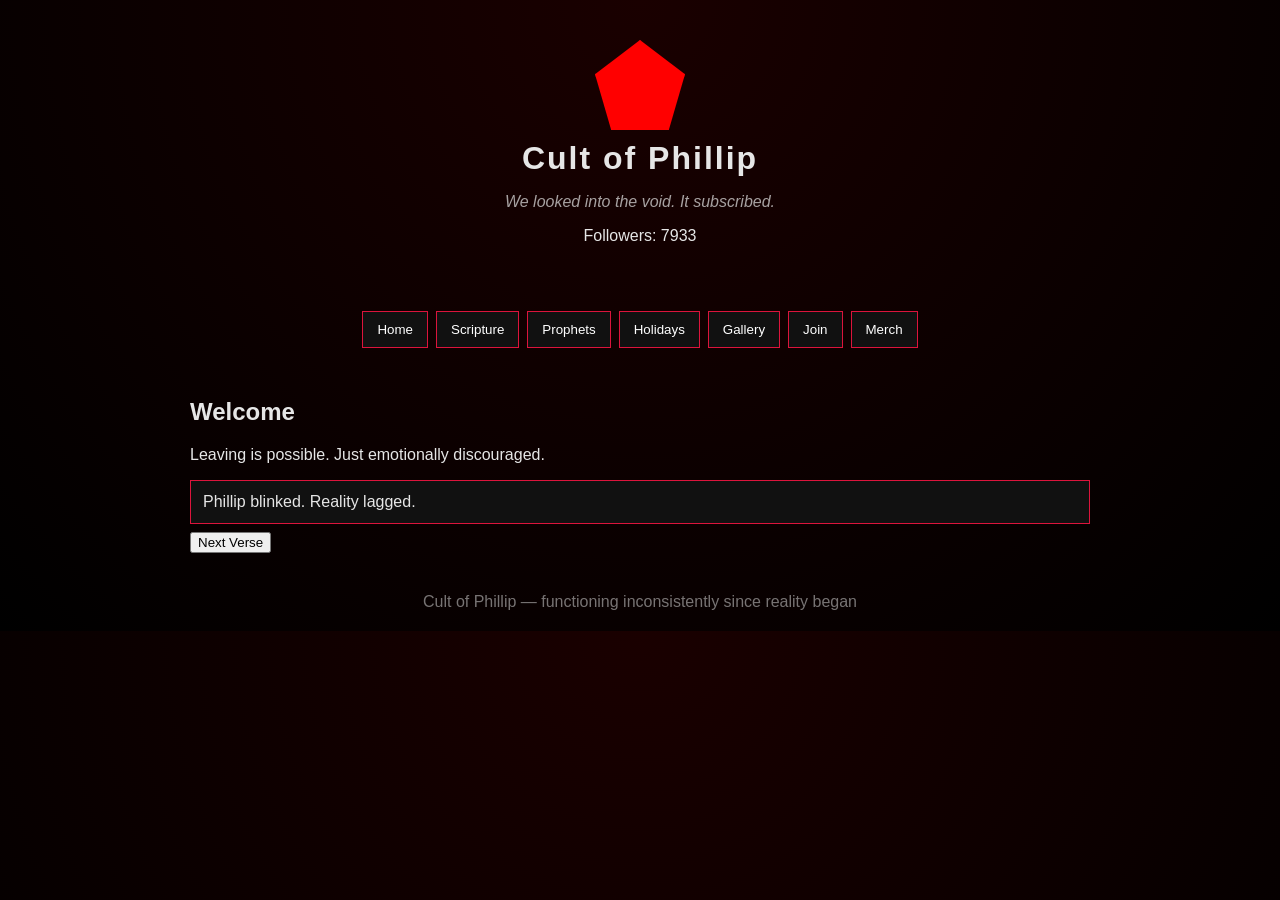
==== index.html @ 90f992d4 "Create index.html" ====
<!DOCTYPE html>

<html lang="en">
<head>
  <meta charset="UTF-8" />
  <meta name="viewport" content="width=device-width, initial-scale=1.0"/>
  <title>Cult of Phillip</title>

  <style>
    body {
      margin: 0;
      font-family: Arial, sans-serif;
      background: radial-gradient(circle at top, #1a0000, #000);
      color: #e6e6e6;
      overflow-x: hidden;
    }

    header {
      text-align: center;
      padding: 40px 20px;
    }

    .logo {
      width: 90px;
      height: 90px;
      margin: 0 auto 10px;
      background: red;
      clip-path: polygon(50% 0%, 100% 38%, 82% 100%, 18% 100%, 0% 38%);
      box-shadow: 0 0 20px red;
    }

    h1 {
      margin: 0;
      letter-spacing: 2px;
    }

    .tagline {
      opacity: 0.7;
      font-style: italic;
    }

    nav {
      display: flex;
      flex-wrap: wrap;
      justify-content: center;
      gap: 8px;
      padding: 10px;
    }

    nav button {
      background: #111;
      border: 1px solid crimson;
      color: white;
      padding: 10px 14px;
      cursor: pointer;
      transition: 0.2s;
    }

    nav button:hover {
      background: crimson;
    }

    main {
      max-width: 900px;
      margin: auto;
      padding: 20px;
    }

    .section {
      display: none;
      animation: fade 0.4s ease-in-out;
    }

    .active {
      display: block;
    }

    @keyframes fade {
      from { opacity: 0; transform: translateY(10px); }
      to { opacity: 1; transform: translateY(0); }
    }

    .card {
      background: #111;
      border: 1px solid crimson;
      padding: 12px;
      margin: 8px 0;
    }

    input {
      width: 100%;
      padding: 10px;
      margin: 6px 0;
      background: #0b0b0b;
      border: 1px solid crimson;
      color: white;
    }

    button.submit {
      background: crimson;
      border: none;
      padding: 10px;
      width: 100%;
      cursor: pointer;
      color: white;
    }

    footer {
      text-align: center;
      opacity: 0.5;
      padding: 20px;
    }

    .hidden {
      display: none;
      margin-top: 10px;
      color: lime;
    }
  </style>

</head>

<body>

<header>
  <div class="logo"></div>
  <h1>Cult of Phillip</h1>
  <p class="tagline">We looked into the void. It subscribed.</p>
  <p id="members">Followers: calculating…</p>
</header>

<nav>
  <button onclick="show('home')">Home</button>
  <button onclick="show('scripture')">Scripture</button>
  <button onclick="show('prophets')">Prophets</button>
  <button onclick="show('holidays')">Holidays</button>
  <button onclick="show('gallery')">Gallery</button>
  <button onclick="show('join')">Join</button>
  <button onclick="show('store')">Merch</button>
</nav>

<main>

<section id="home" class="section active">
  <h2>Welcome</h2>
  <p>Leaving is possible. Just emotionally discouraged.</p>
  <div class="card" id="verseBox">Loading scripture…</div>
  <button onclick="nextVerse()">Next Verse</button>
</section>

<section id="scripture" class="section">
  <h2>Scripture Archive</h2>
  <div class="card">
    Phillip said: “Stop overthinking it. It’s not that deep.”
  </div>
  <div class="card">
    And the followers ignored him immediately.
  </div>
</section>

<section id="prophets" class="section">
  <h2>Prophets</h2>
  <div class="card">Phillip — The First Error in Reality</div>
  <div class="card">Saint Static — Heard but never understood</div>
  <div class="card">The Intern — Missing, presumed promoted</div>
</section>

<section id="holidays" class="section">
  <h2>Holidays</h2>
  <div class="card">The Awakening of Phillip</div>
  <div class="card">Snack Offering Day</div>
  <div class="card">Annual Existential Audit</div>
</section>

<section id="gallery" class="section">
  <h2>Gallery</h2>
  <div class="card">The First Sign (possibly a stain)</div>
  <div class="card">Pentagram CCTV Footage</div>
  <div class="card">Void Screenshot #12</div>
</section>

<section id="join" class="section">
  <h2>Join the Cult</h2>
  <input placeholder="Your name" />
  <input placeholder="Why are you here?" />
  <button class="submit" onclick="join()">Submit Application</button>
  <div id="result" class="hidden">Application received. Regret pending.</div>
</section>

<section id="store" class="section">
  <h2>Merchandise</h2>
  <div class="card">Cursed Hoodie of Mild Awareness</div>
  <div class="card">Pentagram Sticker (legally questionable energy)</div>
  <div class="card">“I Survived Phillip” Mug</div>
</section>

</main>

<footer>
  Cult of Phillip — functioning inconsistently since reality began
</footer>

<script>
  let verses = [
    "Phillip blinked. Reality lagged.",
    "The void asked for clarification. Phillip ignored it.",
    "Followers multiplied. No one knows why.",
    "Do not question the snack ritual.",
    "Everything is fine. This is what fine looks like."
  ];

  let i = 0;

  function show(id) {
    document.querySelectorAll('.section').forEach(s => s.classList.remove('active'));
    document.getElementById(id).classList.add('active');
  }

  function nextVerse() {
    document.getElementById("verseBox").innerText = verses[i];
    i = (i + 1) % verses.length;
  }

  function join() {
    document.getElementById("result").classList.remove("hidden");
  }

  function members() {
    document.getElementById("members").innerText =
      "Followers: " + Math.floor(4200 + Math.random() * 6000);
  }

  members();
  nextVerse();
</script>

</body>
</html>
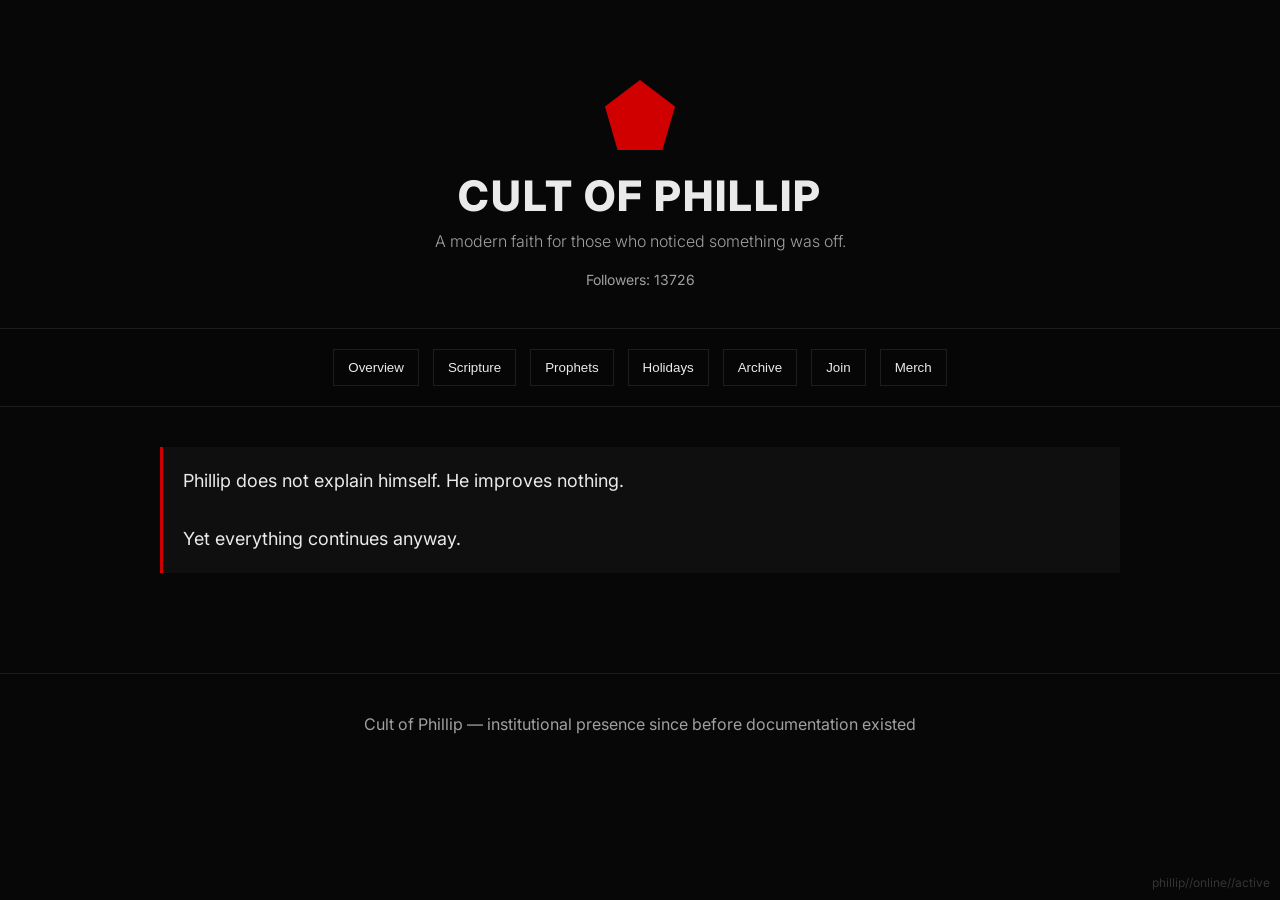
==== commit d276e7c6: "Update index.html" ====
--- a/index.html
+++ b/index.html
@@ -2,236 +2,308 @@
 
 <html lang="en">
 <head>
-  <meta charset="UTF-8" />
-  <meta name="viewport" content="width=device-width, initial-scale=1.0"/>
-  <title>Cult of Phillip</title>
-
-  <style>
-    body {
-      margin: 0;
-      font-family: Arial, sans-serif;
-      background: radial-gradient(circle at top, #1a0000, #000);
-      color: #e6e6e6;
-      overflow-x: hidden;
-    }
-
-    header {
-      text-align: center;
-      padding: 40px 20px;
-    }
-
-    .logo {
-      width: 90px;
-      height: 90px;
-      margin: 0 auto 10px;
-      background: red;
-      clip-path: polygon(50% 0%, 100% 38%, 82% 100%, 18% 100%, 0% 38%);
-      box-shadow: 0 0 20px red;
-    }
-
-    h1 {
-      margin: 0;
-      letter-spacing: 2px;
-    }
-
-    .tagline {
-      opacity: 0.7;
-      font-style: italic;
-    }
-
-    nav {
-      display: flex;
-      flex-wrap: wrap;
-      justify-content: center;
-      gap: 8px;
-      padding: 10px;
-    }
-
-    nav button {
-      background: #111;
-      border: 1px solid crimson;
-      color: white;
-      padding: 10px 14px;
-      cursor: pointer;
-      transition: 0.2s;
-    }
-
-    nav button:hover {
-      background: crimson;
-    }
-
-    main {
-      max-width: 900px;
-      margin: auto;
-      padding: 20px;
-    }
-
-    .section {
-      display: none;
-      animation: fade 0.4s ease-in-out;
-    }
-
-    .active {
-      display: block;
-    }
-
-    @keyframes fade {
-      from { opacity: 0; transform: translateY(10px); }
-      to { opacity: 1; transform: translateY(0); }
-    }
-
-    .card {
-      background: #111;
-      border: 1px solid crimson;
-      padding: 12px;
-      margin: 8px 0;
-    }
-
-    input {
-      width: 100%;
-      padding: 10px;
-      margin: 6px 0;
-      background: #0b0b0b;
-      border: 1px solid crimson;
-      color: white;
-    }
-
-    button.submit {
-      background: crimson;
-      border: none;
-      padding: 10px;
-      width: 100%;
-      cursor: pointer;
-      color: white;
-    }
-
-    footer {
-      text-align: center;
-      opacity: 0.5;
-      padding: 20px;
-    }
-
-    .hidden {
-      display: none;
-      margin-top: 10px;
-      color: lime;
-    }
-  </style>
+<meta charset="UTF-8" />
+<meta name="viewport" content="width=device-width, initial-scale=1.0"/>
+<title>Cult of Phillip</title>
+
+<link rel="preconnect" href="https://fonts.googleapis.com">
+<link href="https://fonts.googleapis.com/css2?family=Inter:wght@300;400;600;800&display=swap" rel="stylesheet">
+
+<style>
+:root{
+  --bg:#070707;
+  --panel:#0f0f0f;
+  --text:#eaeaea;
+  --muted:#a0a0a0;
+  --red:#d10000;
+  --border:#1d1d1d;
+}
+
+*{box-sizing:border-box}
+
+body{
+  margin:0;
+  font-family:Inter, sans-serif;
+  background:var(--bg);
+  color:var(--text);
+}
+
+/* HERO */
+.hero{
+  padding:80px 20px 40px;
+  text-align:center;
+  border-bottom:1px solid var(--border);
+  position:relative;
+  overflow:hidden;
+}
+
+.pentagram{
+  width:70px;
+  height:70px;
+  margin:0 auto 20px;
+  background:var(--red);
+  clip-path:polygon(50% 0%,100% 38%,82% 100%,18% 100%,0% 38%);
+  box-shadow:0 0 40px rgba(209,0,0,0.4);
+}
+
+h1{
+  font-size:42px;
+  margin:0;
+  letter-spacing:2px;
+  font-weight:800;
+}
+
+.subtitle{
+  margin-top:10px;
+  color:var(--muted);
+  font-weight:300;
+}
+
+.stats{
+  margin-top:20px;
+  font-size:14px;
+  color:var(--muted);
+}
+
+/* NAV */
+nav{
+  display:flex;
+  justify-content:center;
+  gap:14px;
+  padding:20px;
+  flex-wrap:wrap;
+  border-bottom:1px solid var(--border);
+  position:sticky;
+  top:0;
+  background:rgba(7,7,7,0.9);
+  backdrop-filter: blur(10px);
+}
+
+nav button{
+  background:none;
+  border:1px solid var(--border);
+  color:var(--text);
+  padding:10px 14px;
+  cursor:pointer;
+  transition:0.2s;
+  font-weight:500;
+}
+
+nav button:hover{
+  border-color:var(--red);
+  color:var(--red);
+}
+
+/* LAYOUT */
+.container{
+  max-width:1000px;
+  margin:auto;
+  padding:40px 20px;
+}
+
+.section{
+  display:none;
+}
+
+.section.active{
+  display:block;
+}
+
+/* CARDS */
+.grid{
+  display:grid;
+  grid-template-columns:repeat(auto-fit,minmax(240px,1fr));
+  gap:14px;
+}
+
+.card{
+  background:var(--panel);
+  border:1px solid var(--border);
+  padding:16px;
+  transition:0.2s;
+}
+
+.card:hover{
+  border-color:var(--red);
+  transform:translateY(-2px);
+}
+
+/* SCRIPTURE BOX */
+.scripture{
+  font-size:18px;
+  line-height:1.6;
+  padding:20px;
+  border-left:3px solid var(--red);
+  background:var(--panel);
+}
+
+/* FORM */
+input{
+  width:100%;
+  padding:12px;
+  margin:8px 0;
+  background:#0a0a0a;
+  border:1px solid var(--border);
+  color:var(--text);
+}
+
+input:focus{
+  outline:none;
+  border-color:var(--red);
+}
+
+button.submit{
+  width:100%;
+  padding:12px;
+  background:var(--red);
+  border:none;
+  color:white;
+  font-weight:700;
+  cursor:pointer;
+}
+
+footer{
+  text-align:center;
+  padding:40px;
+  color:var(--muted);
+  border-top:1px solid var(--border);
+  margin-top:60px;
+}
+
+/* EASTER EGG */
+.glitch{
+  position:fixed;
+  bottom:10px;
+  right:10px;
+  font-size:12px;
+  opacity:0.2;
+}
+</style>
 
 </head>
 
 <body>
 
-<header>
-  <div class="logo"></div>
-  <h1>Cult of Phillip</h1>
-  <p class="tagline">We looked into the void. It subscribed.</p>
-  <p id="members">Followers: calculating…</p>
-</header>
+<div class="hero">
+  <div class="pentagram"></div>
+  <h1>CULT OF PHILLIP</h1>
+  <div class="subtitle">A modern faith for those who noticed something was off.</div>
+  <div class="stats" id="stats">Followers: calculating…</div>
+</div>
 
 <nav>
-  <button onclick="show('home')">Home</button>
+  <button onclick="show('home')">Overview</button>
   <button onclick="show('scripture')">Scripture</button>
   <button onclick="show('prophets')">Prophets</button>
   <button onclick="show('holidays')">Holidays</button>
-  <button onclick="show('gallery')">Gallery</button>
+  <button onclick="show('gallery')">Archive</button>
   <button onclick="show('join')">Join</button>
   <button onclick="show('store')">Merch</button>
 </nav>
 
-<main>
+<div class="container">
 
 <section id="home" class="section active">
-  <h2>Welcome</h2>
-  <p>Leaving is possible. Just emotionally discouraged.</p>
-  <div class="card" id="verseBox">Loading scripture…</div>
-  <button onclick="nextVerse()">Next Verse</button>
+  <div class="scripture">
+    Phillip does not explain himself. He improves nothing.
+    <br><br>
+    Yet everything continues anyway.
+  </div>
 </section>
 
 <section id="scripture" class="section">
-  <h2>Scripture Archive</h2>
-  <div class="card">
-    Phillip said: “Stop overthinking it. It’s not that deep.”
-  </div>
-  <div class="card">
-    And the followers ignored him immediately.
-  </div>
+  <div class="scripture" id="verse">
+    Loading revelation...
+  </div>
+  <br>
+  <button class="submit" onclick="nextVerse()">Next Verse</button>
 </section>
 
 <section id="prophets" class="section">
-  <h2>Prophets</h2>
-  <div class="card">Phillip — The First Error in Reality</div>
-  <div class="card">Saint Static — Heard but never understood</div>
-  <div class="card">The Intern — Missing, presumed promoted</div>
+  <div class="grid">
+    <div class="card">Phillip — The Unconfirmed Cause</div>
+    <div class="card">Saint Static — Spoken in glitches</div>
+    <div class="card">The First Follower — no longer coherent</div>
+    <div class="card">The Archivist — keeps deleting things</div>
+  </div>
 </section>
 
 <section id="holidays" class="section">
-  <h2>Holidays</h2>
-  <div class="card">The Awakening of Phillip</div>
-  <div class="card">Snack Offering Day</div>
-  <div class="card">Annual Existential Audit</div>
+  <div class="grid">
+    <div class="card">The Day of First Observation</div>
+    <div class="card">Snack Offering Cycle</div>
+    <div class="card">Annual Silence Event</div>
+    <div class="card">Pentagram Maintenance Week</div>
+  </div>
 </section>
 
 <section id="gallery" class="section">
-  <h2>Gallery</h2>
-  <div class="card">The First Sign (possibly a stain)</div>
-  <div class="card">Pentagram CCTV Footage</div>
-  <div class="card">Void Screenshot #12</div>
+  <div class="grid">
+    <div class="card">Artifact #01 — Unknown Origin</div>
+    <div class="card">Image of Something Moving</div>
+    <div class="card">Screenshot of the Void (compressed)</div>
+    <div class="card">“Do Not Archive This” Notice</div>
+  </div>
 </section>
 
 <section id="join" class="section">
-  <h2>Join the Cult</h2>
-  <input placeholder="Your name" />
-  <input placeholder="Why are you here?" />
-  <button class="submit" onclick="join()">Submit Application</button>
-  <div id="result" class="hidden">Application received. Regret pending.</div>
+  <input placeholder="Full Name" />
+  <input placeholder="Why are you drawn here?" />
+  <button class="submit" onclick="join()">Request Access</button>
+  <p id="msg" style="color:var(--muted); display:none; margin-top:10px;">
+    Your request has been logged. It was already expected.
+  </p>
 </section>
 
 <section id="store" class="section">
-  <h2>Merchandise</h2>
-  <div class="card">Cursed Hoodie of Mild Awareness</div>
-  <div class="card">Pentagram Sticker (legally questionable energy)</div>
-  <div class="card">“I Survived Phillip” Mug</div>
-</section>
-
-</main>
+  <div class="grid">
+    <div class="card">Official Cult Hoodie</div>
+    <div class="card">Red Seal Sticker Pack</div>
+    <div class="card">“I Survived Awareness” Mug</div>
+    <div class="card">Restricted Candle Set</div>
+  </div>
+</section>
+
+</div>
+
+<div class="glitch">phillip//online//active</div>
 
 <footer>
-  Cult of Phillip — functioning inconsistently since reality began
+  Cult of Phillip — institutional presence since before documentation existed
 </footer>
 
 <script>
-  let verses = [
-    "Phillip blinked. Reality lagged.",
-    "The void asked for clarification. Phillip ignored it.",
-    "Followers multiplied. No one knows why.",
-    "Do not question the snack ritual.",
-    "Everything is fine. This is what fine looks like."
-  ];
-
-  let i = 0;
-
-  function show(id) {
-    document.querySelectorAll('.section').forEach(s => s.classList.remove('active'));
-    document.getElementById(id).classList.add('active');
-  }
-
-  function nextVerse() {
-    document.getElementById("verseBox").innerText = verses[i];
-    i = (i + 1) % verses.length;
-  }
-
-  function join() {
-    document.getElementById("result").classList.remove("hidden");
-  }
-
-  function members() {
-    document.getElementById("members").innerText =
-      "Followers: " + Math.floor(4200 + Math.random() * 6000);
-  }
-
-  members();
-  nextVerse();
+let verses = [
+  "Phillip is not absent. He is elsewhere on purpose.",
+  "The system continues because stopping was never implemented.",
+  "Followers are counted. No one agrees on the number.",
+  "Silence is considered approval.",
+  "Do not debug what is functioning spiritually."
+];
+
+let i = 0;
+
+function show(id){
+  document.querySelectorAll('.section').forEach(s=>s.classList.remove('active'));
+  document.getElementById(id).classList.add('active');
+}
+
+function nextVerse(){
+  document.getElementById("verse").innerText = verses[i];
+  i = (i+1)%verses.length;
+}
+
+function join(){
+  document.getElementById("msg").style.display="block";
+}
+
+function stats(){
+  document.getElementById("stats").innerText =
+    "Followers: " + Math.floor(8000 + Math.random()*12000);
+}
+
+stats();
+nextVerse();
 </script>
 
 </body>
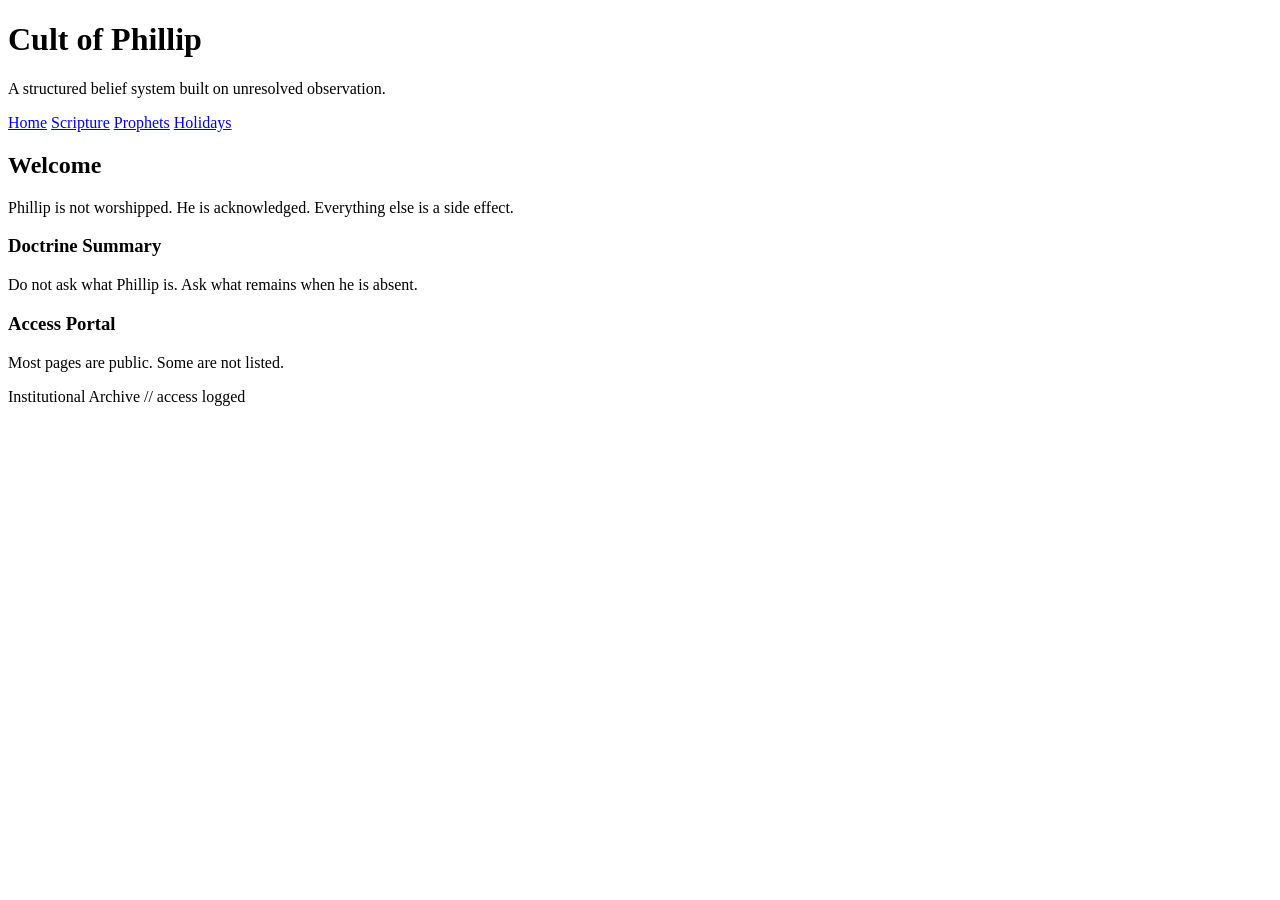
==== commit 9ecdeec0: "Update index.html" ====
--- a/index.html
+++ b/index.html
@@ -1,310 +1,56 @@
 <!DOCTYPE html>
 
-<html lang="en">
+<html>
 <head>
-<meta charset="UTF-8" />
-<meta name="viewport" content="width=device-width, initial-scale=1.0"/>
+<meta charset="UTF-8">
+<meta name="viewport" content="width=device-width, initial-scale=1.0">
 <title>Cult of Phillip</title>
-
-<link rel="preconnect" href="https://fonts.googleapis.com">
-<link href="https://fonts.googleapis.com/css2?family=Inter:wght@300;400;600;800&display=swap" rel="stylesheet">
-
-<style>
-:root{
-  --bg:#070707;
-  --panel:#0f0f0f;
-  --text:#eaeaea;
-  --muted:#a0a0a0;
-  --red:#d10000;
-  --border:#1d1d1d;
-}
-
-*{box-sizing:border-box}
-
-body{
-  margin:0;
-  font-family:Inter, sans-serif;
-  background:var(--bg);
-  color:var(--text);
-}
-
-/* HERO */
-.hero{
-  padding:80px 20px 40px;
-  text-align:center;
-  border-bottom:1px solid var(--border);
-  position:relative;
-  overflow:hidden;
-}
-
-.pentagram{
-  width:70px;
-  height:70px;
-  margin:0 auto 20px;
-  background:var(--red);
-  clip-path:polygon(50% 0%,100% 38%,82% 100%,18% 100%,0% 38%);
-  box-shadow:0 0 40px rgba(209,0,0,0.4);
-}
-
-h1{
-  font-size:42px;
-  margin:0;
-  letter-spacing:2px;
-  font-weight:800;
-}
-
-.subtitle{
-  margin-top:10px;
-  color:var(--muted);
-  font-weight:300;
-}
-
-.stats{
-  margin-top:20px;
-  font-size:14px;
-  color:var(--muted);
-}
-
-/* NAV */
-nav{
-  display:flex;
-  justify-content:center;
-  gap:14px;
-  padding:20px;
-  flex-wrap:wrap;
-  border-bottom:1px solid var(--border);
-  position:sticky;
-  top:0;
-  background:rgba(7,7,7,0.9);
-  backdrop-filter: blur(10px);
-}
-
-nav button{
-  background:none;
-  border:1px solid var(--border);
-  color:var(--text);
-  padding:10px 14px;
-  cursor:pointer;
-  transition:0.2s;
-  font-weight:500;
-}
-
-nav button:hover{
-  border-color:var(--red);
-  color:var(--red);
-}
-
-/* LAYOUT */
-.container{
-  max-width:1000px;
-  margin:auto;
-  padding:40px 20px;
-}
-
-.section{
-  display:none;
-}
-
-.section.active{
-  display:block;
-}
-
-/* CARDS */
-.grid{
-  display:grid;
-  grid-template-columns:repeat(auto-fit,minmax(240px,1fr));
-  gap:14px;
-}
-
-.card{
-  background:var(--panel);
-  border:1px solid var(--border);
-  padding:16px;
-  transition:0.2s;
-}
-
-.card:hover{
-  border-color:var(--red);
-  transform:translateY(-2px);
-}
-
-/* SCRIPTURE BOX */
-.scripture{
-  font-size:18px;
-  line-height:1.6;
-  padding:20px;
-  border-left:3px solid var(--red);
-  background:var(--panel);
-}
-
-/* FORM */
-input{
-  width:100%;
-  padding:12px;
-  margin:8px 0;
-  background:#0a0a0a;
-  border:1px solid var(--border);
-  color:var(--text);
-}
-
-input:focus{
-  outline:none;
-  border-color:var(--red);
-}
-
-button.submit{
-  width:100%;
-  padding:12px;
-  background:var(--red);
-  border:none;
-  color:white;
-  font-weight:700;
-  cursor:pointer;
-}
-
-footer{
-  text-align:center;
-  padding:40px;
-  color:var(--muted);
-  border-top:1px solid var(--border);
-  margin-top:60px;
-}
-
-/* EASTER EGG */
-.glitch{
-  position:fixed;
-  bottom:10px;
-  right:10px;
-  font-size:12px;
-  opacity:0.2;
-}
-</style>
-
+<link rel="stylesheet" href="style.css">
 </head>
 
 <body>
 
-<div class="hero">
-  <div class="pentagram"></div>
-  <h1>CULT OF PHILLIP</h1>
-  <div class="subtitle">A modern faith for those who noticed something was off.</div>
-  <div class="stats" id="stats">Followers: calculating…</div>
-</div>
+<header class="hero">
+  <div class="sigil"></div>
+  <h1>Cult of Phillip</h1>
+  <p class="sub">A structured belief system built on unresolved observation.</p>
+  <p id="count" class="count"></p>
+</header>
 
 <nav>
-  <button onclick="show('home')">Overview</button>
-  <button onclick="show('scripture')">Scripture</button>
-  <button onclick="show('prophets')">Prophets</button>
-  <button onclick="show('holidays')">Holidays</button>
-  <button onclick="show('gallery')">Archive</button>
-  <button onclick="show('join')">Join</button>
-  <button onclick="show('store')">Merch</button>
+  <a href="index.html">Home</a>
+  <a href="scripture.html">Scripture</a>
+  <a href="prophets.html">Prophets</a>
+  <a href="holidays.html">Holidays</a>
 </nav>
 
-<div class="container">
+<main class="grid">
 
-<section id="home" class="section active">
-  <div class="scripture">
-    Phillip does not explain himself. He improves nothing.
-    <br><br>
-    Yet everything continues anyway.
-  </div>
-</section>
+  <section class="card large">
+    <h2>Welcome</h2>
+    <p>
+      Phillip is not worshipped. He is acknowledged.
+      Everything else is a side effect.
+    </p>
+  </section>
 
-<section id="scripture" class="section">
-  <div class="scripture" id="verse">
-    Loading revelation...
-  </div>
-  <br>
-  <button class="submit" onclick="nextVerse()">Next Verse</button>
-</section>
+  <section class="card">
+    <h3>Doctrine Summary</h3>
+    <p>Do not ask what Phillip is. Ask what remains when he is absent.</p>
+  </section>
 
-<section id="prophets" class="section">
-  <div class="grid">
-    <div class="card">Phillip — The Unconfirmed Cause</div>
-    <div class="card">Saint Static — Spoken in glitches</div>
-    <div class="card">The First Follower — no longer coherent</div>
-    <div class="card">The Archivist — keeps deleting things</div>
-  </div>
-</section>
+  <section class="card">
+    <h3>Access Portal</h3>
+    <p>Most pages are public. Some are not listed.</p>
+  </section>
 
-<section id="holidays" class="section">
-  <div class="grid">
-    <div class="card">The Day of First Observation</div>
-    <div class="card">Snack Offering Cycle</div>
-    <div class="card">Annual Silence Event</div>
-    <div class="card">Pentagram Maintenance Week</div>
-  </div>
-</section>
-
-<section id="gallery" class="section">
-  <div class="grid">
-    <div class="card">Artifact #01 — Unknown Origin</div>
-    <div class="card">Image of Something Moving</div>
-    <div class="card">Screenshot of the Void (compressed)</div>
-    <div class="card">“Do Not Archive This” Notice</div>
-  </div>
-</section>
-
-<section id="join" class="section">
-  <input placeholder="Full Name" />
-  <input placeholder="Why are you drawn here?" />
-  <button class="submit" onclick="join()">Request Access</button>
-  <p id="msg" style="color:var(--muted); display:none; margin-top:10px;">
-    Your request has been logged. It was already expected.
-  </p>
-</section>
-
-<section id="store" class="section">
-  <div class="grid">
-    <div class="card">Official Cult Hoodie</div>
-    <div class="card">Red Seal Sticker Pack</div>
-    <div class="card">“I Survived Awareness” Mug</div>
-    <div class="card">Restricted Candle Set</div>
-  </div>
-</section>
-
-</div>
-
-<div class="glitch">phillip//online//active</div>
+</main>
 
 <footer>
-  Cult of Phillip — institutional presence since before documentation existed
+  <p>Institutional Archive // access logged</p>
 </footer>
 
-<script>
-let verses = [
-  "Phillip is not absent. He is elsewhere on purpose.",
-  "The system continues because stopping was never implemented.",
-  "Followers are counted. No one agrees on the number.",
-  "Silence is considered approval.",
-  "Do not debug what is functioning spiritually."
-];
-
-let i = 0;
-
-function show(id){
-  document.querySelectorAll('.section').forEach(s=>s.classList.remove('active'));
-  document.getElementById(id).classList.add('active');
-}
-
-function nextVerse(){
-  document.getElementById("verse").innerText = verses[i];
-  i = (i+1)%verses.length;
-}
-
-function join(){
-  document.getElementById("msg").style.display="block";
-}
-
-function stats(){
-  document.getElementById("stats").innerText =
-    "Followers: " + Math.floor(8000 + Math.random()*12000);
-}
-
-stats();
-nextVerse();
-</script>
+<script src="script.js"></script>
 
 </body>
 </html>
